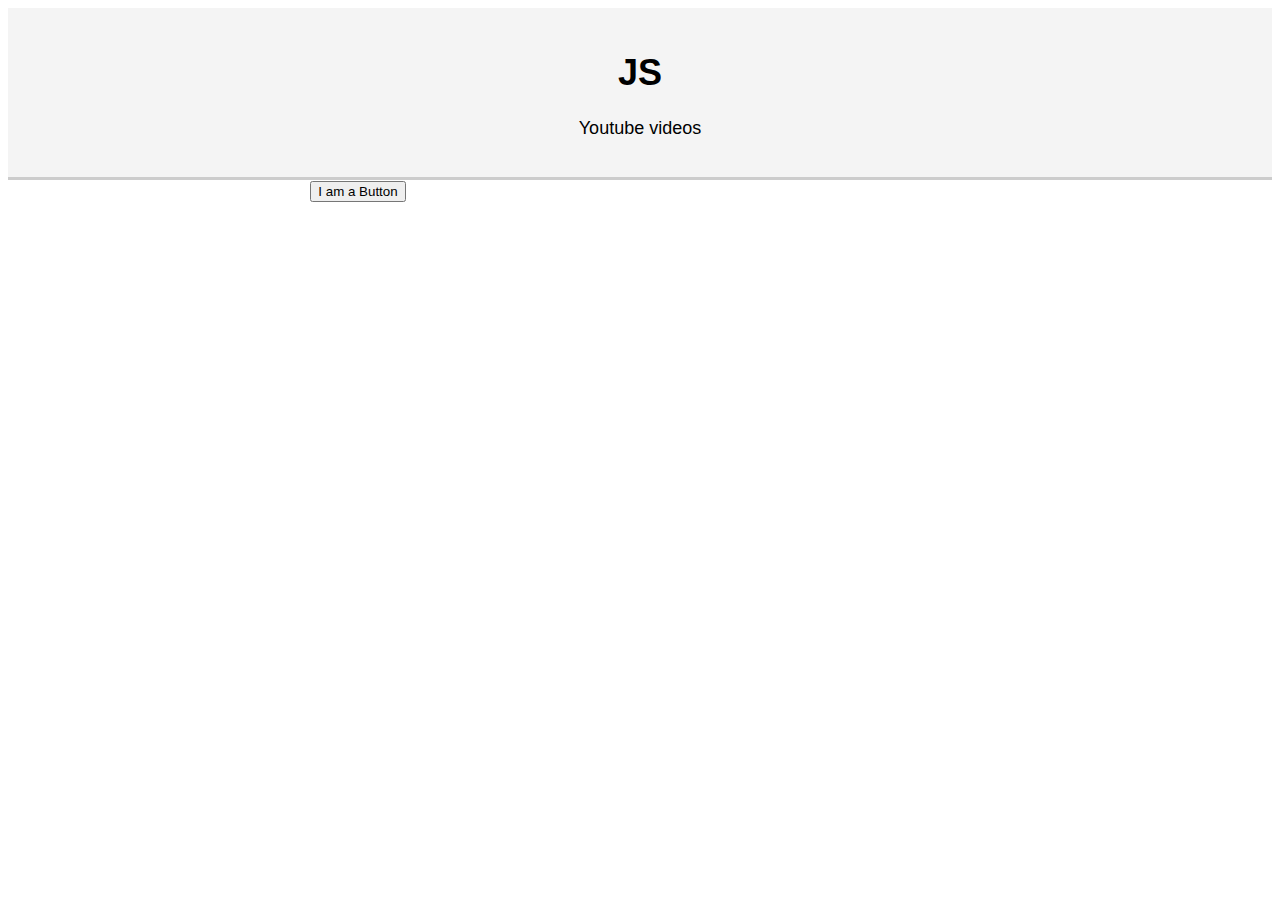
==== JavaScript/index.html @ 0bc17f0e "JavaScript basics" ====
<!DOCTYPE html>
<html>
    <head>
        <title>Learning JS</title>
        <link rel="stylesheet" href="style.css">
       <!-- <script src="main.js"></script> -->
    </head>
    <body onload="showText()">
        <div class="header">
            <h1>JS</h1>
            <p>Youtube videos</p>
        </div>
        <div class="container">
            <center><button onmouseout="clearDate()" onmouseover="showDate()">I am a Button</button></center>
            <h1 id="text"></h1>

        </div>


        <!---- scripts -->
       <script>
        //----alert-----------------------------------
            // alert("JS through script tag")

        //----numbers, strings ,arrays----------------
            //var num = 35;
            //var str = "Hello from JS"
            //var arr1 = [1,2,'str']
            //var arr2 = new Array(2,3,'str')

        //----loops------------------------------------
            //----for-----
            /*for(var i =0;i<11;i++){
                console.log(i);
            }

            //----while------
            /*while(i>0){
                console.log(i);
                i--;
            }*/
            
            //---forEach-------
            /*arr1.forEach(element => {
                console.log(element);
            });*/

        //-----conditionals------------------------------
            //----if else-----
            /*if(3 == '3'){
                alert("true")
            }
            else{
                alert("false")
            }
            
            //---switch--------
            var caseVar="str1"
            switch(caseVar){
                case "str1":alert("str1");
                case "str2":alert("str2");
                break;
            }*/

        //-----objects------------------------------------

        //-----Object literals-------
        /* var person = {
            firstName: 'Sreeharsha',
            lastName: 'Poluru',
            age: 23,
            adress:{
                Apt: '02D',
                City: 'Gainesville',
                State: 'Florida'
            },
            fullName: function(){
                return this.firstName+" "+this.lastName;
            }
        }*/

        //-----Object constructor------
        /*var apple = new Object();
        apple.color = 'red';
        apple.shape = 'round';*/

        /*Fruits = function(color,shape){
            this.color = color;
            this.shape = shape;
        }
        var apple = new Fruits('red','round');
        var banana = new Fruits('yellow','enlongated');*/

        //------Events--------------------------------------------
        
        /*function showText(){
            var text = document.getElementById('text')
            text.innerHTML = 'Hover over the button to display date';
        }

        function showDate(){
            var text = document.getElementById('text')
            text.innerHTML = Date();
        }

        function clearDate(){
            var text = document.getElementById('text')
            text.innerHTML ='';
        }*/


            

        </script>
        
    </body>
</html>
---- JavaScript/style.css ----
body{
    text-align: center;
    font-family: arial;
    font-size: 18px;

}

li{
    list-style-type: none;
    line-height: 2em;
    text-align: left;


}

.header{
    background: #f4f4f4;
    border-bottom: #ccc 3px solid;
    padding: 20px;

}

.container{
    width: 700px;
    margin: 30px, auto;
}
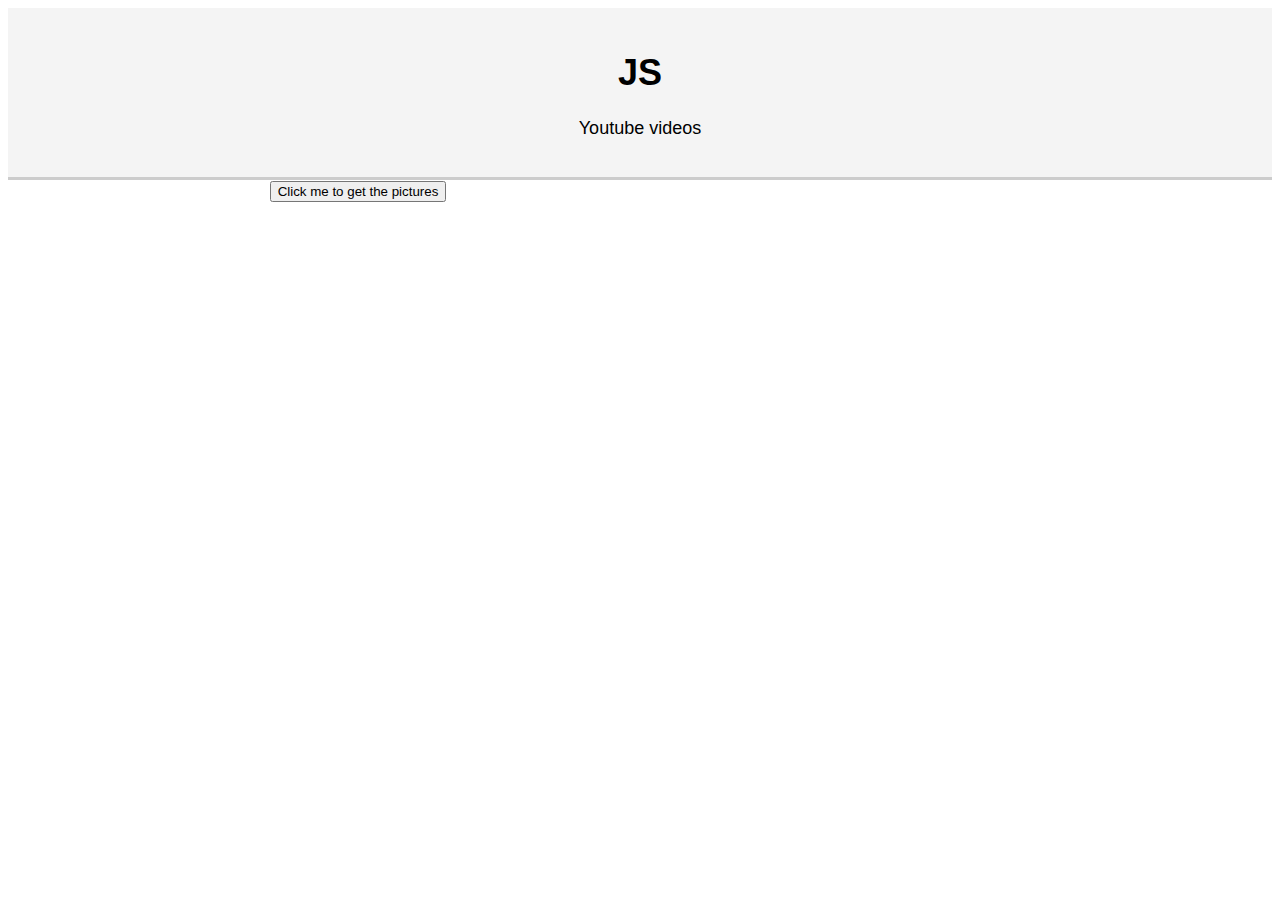
==== commit 9c78169b: "Basics of Fetch API" ====
--- a/JavaScript/index.html
+++ b/JavaScript/index.html
@@ -3,17 +3,21 @@
     <head>
         <title>Learning JS</title>
         <link rel="stylesheet" href="style.css">
+        <script src="mainES6.js" type="text/js"></script>
+        
        <!-- <script src="main.js"></script> -->
     </head>
-    <body onload="showText()">
+    <body></body>
         <div class="header">
             <h1>JS</h1>
             <p>Youtube videos</p>
         </div>
         <div class="container">
-            <center><button onmouseout="clearDate()" onmouseover="showDate()">I am a Button</button></center>
+            <center><button id="imgbtn">Click me to get the pictures</button></center>
             <h1 id="text"></h1>
+            <div id="picGrid">
 
+            </div>
         </div>
 
 
@@ -107,10 +111,6 @@
             var text = document.getElementById('text')
             text.innerHTML ='';
         }*/
-
-
-            
-
         </script>
         
     </body>
